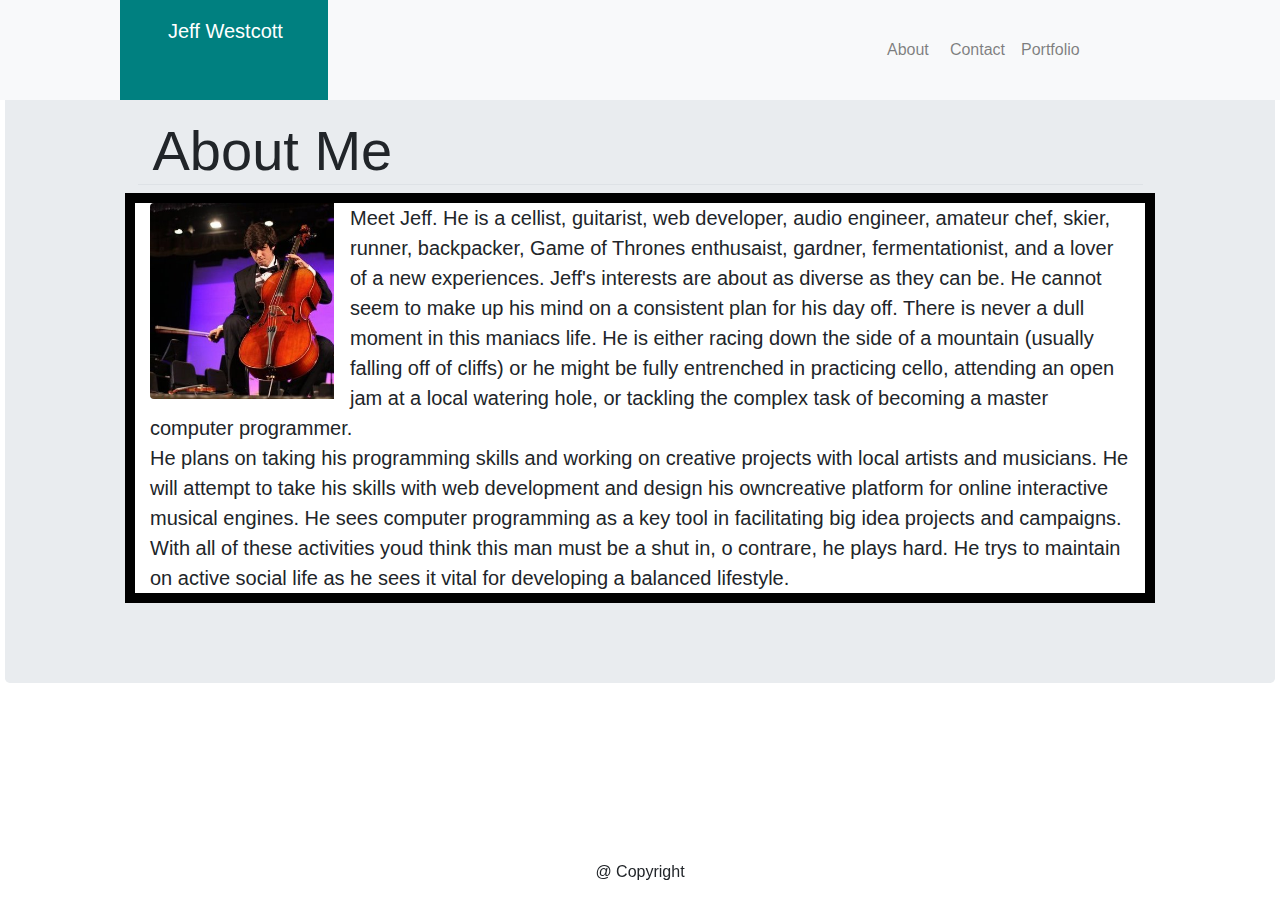
==== index.html @ c1f51937 "initial commit" ====
<!DOCTYPE html>
<html>

<head>
  <title>About Jeff</title>
  <meta charset="utf-8">
  <meta name="viewport" content="width=device-width, initial-scale=1, shrink-to-fit=no">
  <link rel="stylesheet" href="https://stackpath.bootstrapcdn.com/bootstrap/4.3.1/css/bootstrap.min.css" integrity="sha384-ggOyR0iXCbMQv3Xipma34MD+dH/1fQ784/j6cY/iJTQUOhcWr7x9JvoRxT2MZw1T"
    crossorigin="anonymous">
  <link rel="stylesheet" type="text/css" href="assets/css/style.css">
</head>

<nav class="navbar navbar-expand-md navbar-light bg-light fixed-top"
      style="height: 100px">
    <div class="col-md-1"></div>
    <a class="navbar-brand 
          px-5 col-md-2 
          bg-#4aaaa5 text-white 
          align-middle 
          p-3 
          bd-highlight 
          overflow-auto" 
        style="background-color:teal; height: 100px; "  
        href="#">
         Jeff Westcott 
    </a>


    <button class="navbar-toggler" type="button" data-toggle="collapse" data-target="#navbarNav" aria-controls="navbarNav"
      aria-expanded="false" aria-label="Toggle navigation">
      <span class="navbar-toggler-icon"></span>
    </button>
    
    <div class="col-md-5"></div>
    <div class="collapse navbar-collapse" id="navbarNav">
      <ul class="navbar-nav">
        <li class="nav-item col-md-4">
          <a class="nav-link" href="#">About</a>
        </li>
        <li class="nav-item">
          <a class="nav-link" href="#">Contact</a>
        </li>
        <li class="nav-item">
          <a class="nav-link" href="#">Portfolio</a>

        </li>
      </ul>
    </div>
  </nav>
<hr>
<body class="body1 wrapper card-body back"
      style="background-image: url(crossline-lines.png) repeat center center /cover">
  
  <div class="jumbotron row">    
    <br>
      <div class="col-md-1"></div>
      
      <h1 class="display-4 col-md-10 border-bottom" > About Me</h1>
      <div class ="col-md-1"></div>
   <div class="row">  
      <div class="col-md-1"></div>
      <p class="lead col-md-10">
        
        <img src="assets/images/Bio image.jpg" class="img-fluid rounded float-left pr-3" width="200px" height="100px" alt="Responsive image" > 
        Meet Jeff. He is a cellist, guitarist, web developer, audio engineer, amateur chef, skier,
        runner,
        backpacker, Game of Thrones enthusaist, gardner, fermentationist, and a lover of a new experiences. Jeff's
        interests are about as diverse as they can be. He cannot seem to make up his mind on a consistent plan for
        his day off. There is never a dull moment in this maniacs life. He is either racing down the side of a
        mountain (usually falling off of cliffs) or he might be fully entrenched in practicing cello, attending an
        open jam at a local watering hole, or tackling the complex task of becoming a master computer programmer.
       <br>
        He plans on taking
        his programming skills and working on creative projects with local artists and musicians. He will attempt
        to take his skills with web development and design his owncreative platform for online interactive musical
        engines. He sees computer programming as a key tool in facilitating big idea projects and campaigns.
        <br>
        With all
        of these activities youd think this man must be a shut in, o contrare, he plays hard. He trys to maintain
        on active social life as he sees it vital for developing a balanced lifestyle.
      </p>
  </div> 
  
  
  
  <div class="push"></div>
  <script src="https://code.jquery.com/jquery-3.3.1.slim.min.js" integrity="sha384-q8i/X+965DzO0rT7abK41JStQIAqVgRVzpbzo5smXKp4YfRvH+8abtTE1Pi6jizo"
    crossorigin="anonymous"></script>
  <script src="https://cdnjs.cloudflare.com/ajax/libs/popper.js/1.14.7/umd/popper.min.js" integrity="sha384-UO2eT0CpHqdSJQ6hJty5KVphtPhzWj9WO1clHTMGa3JDZwrnQq4sF86dIHNDz0W1"
    crossorigin="anonymous"></script>
  <script src="https://stackpath.bootstrapcdn.com/bootstrap/4.3.1/js/bootstrap.min.js" integrity="sha384-JjSmVgyd0p3pXB1rRibZUAYoIIy6OrQ6VrjIEaFf/nJGzIxFDsf4x0xIM+B07jRM"
    crossorigin="anonymous"></script>
 <!-- Footer -->
<footer class="page-footer font-small bg-white">

    <!-- Copyright -->
    <div class="footer-copyright text-center py-3 fixed-bottom">@ Copyright
    </div>
    <!-- Copyright -->
  
  </footer>
  <!-- Footer -->
</body>
<style>
  body{
    background-image: href("crossline-lines.png");
    background-repeat: repeat;
    font: "Arial', 'Helvetica Neue', 'Helvetica', 'sans-serif'";
    height: 700px;
  }
  .lead {
border: 10px solid black;
background: white;
  }


</style>
</html>
---- assets/css/style.css ----
.textArea {
    width: 980px;
    margin: 0 auto;
    }
  #section{
     width: 980px;
     margin: 0 auto;
  }
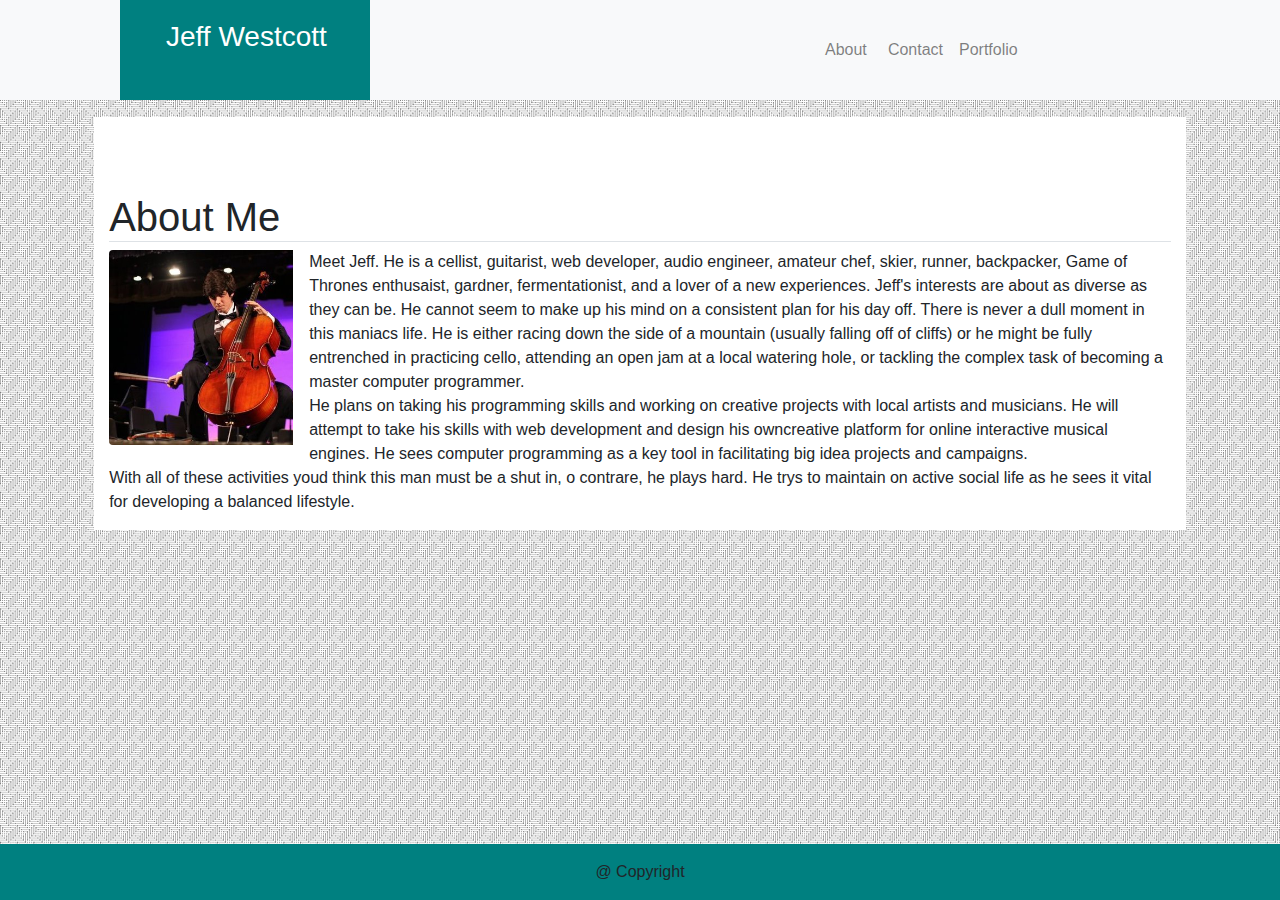
==== commit 0bf3f511: "updated" ====
--- a/index.html
+++ b/index.html
@@ -5,63 +5,63 @@
   <title>About Jeff</title>
   <meta charset="utf-8">
   <meta name="viewport" content="width=device-width, initial-scale=1, shrink-to-fit=no">
-  <link rel="stylesheet" href="https://stackpath.bootstrapcdn.com/bootstrap/4.3.1/css/bootstrap.min.css" integrity="sha384-ggOyR0iXCbMQv3Xipma34MD+dH/1fQ784/j6cY/iJTQUOhcWr7x9JvoRxT2MZw1T"
-    crossorigin="anonymous">
+  <link rel="stylesheet" href="https://stackpath.bootstrapcdn.com/bootstrap/4.3.1/css/bootstrap.min.css"
+    integrity="sha384-ggOyR0iXCbMQv3Xipma34MD+dH/1fQ784/j6cY/iJTQUOhcWr7x9JvoRxT2MZw1T" crossorigin="anonymous">
   <link rel="stylesheet" type="text/css" href="assets/css/style.css">
 </head>
+<!-- Navbar Expand Me -->
+<nav class="navbar navbar-expand-md navbar-light bg-light fixed-top " style="height: 100px">
+  <div class="col-md-1"></div>
 
-<nav class="navbar navbar-expand-md navbar-light bg-light fixed-top"
-      style="height: 100px">
+  <!-- Name -->
+  <a class="navbar-brand 
+        col-md-2 
+        bg-#4aaaa5
+        text-white 
+        p-3 
+    " style="background-color:teal; height: 100px; min-width: 250px; " href="#">
+    <p style="font-size: 21pt; overflow: auto; margin: 0 auto; padding-left: 30px; ">
+      Jeff Westcott
+    </p>
+  </a>
+  <!--Dropdown menu-->
+  <button class="navbar-toggler" type="button" data-toggle="collapse" data-target="#navbarNav" aria-controls="navbarNav"
+    aria-expanded="false" aria-label="Toggle navigation">
+    <span class="navbar-toggler-icon"></span>
+  </button>
+
+  <div class="col-md-4"></div>
+
+  <!-- PageLinks -->
+  <div class="collapse navbar-collapse" id="navbarNav">
+    <ul class="navbar-nav">
+      <li class="nav-item col-md-4">
+        <a class="nav-link" href="index.html">About</a>
+      </li>
+      <li class="nav-item">
+        <a class="nav-link" href="contact.html">Contact</a>
+      </li>
+      <li class="nav-item">
+        <a class="nav-link" href="portfolio.html">Portfolio</a>
+        <div class="col-md-1"></div>
+      </li>
+    </ul>
+  </div>
+</nav>
+<hr>
+
+<body background="assets/images/crossline-lines/crossline-lines.png">
+
+  <div class="row" style="margin-top:100px; height: 400px;">
+    <br>
     <div class="col-md-1"></div>
-    <a class="navbar-brand 
-          px-5 col-md-2 
-          bg-#4aaaa5 text-white 
-          align-middle 
-          p-3 
-          bd-highlight 
-          overflow-auto" 
-        style="background-color:teal; height: 100px; "  
-        href="#">
-         Jeff Westcott 
-    </a>
-
-
-    <button class="navbar-toggler" type="button" data-toggle="collapse" data-target="#navbarNav" aria-controls="navbarNav"
-      aria-expanded="false" aria-label="Toggle navigation">
-      <span class="navbar-toggler-icon"></span>
-    </button>
+    <div style="background: white;" class="col-md-10" >
     
-    <div class="col-md-5"></div>
-    <div class="collapse navbar-collapse" id="navbarNav">
-      <ul class="navbar-nav">
-        <li class="nav-item col-md-4">
-          <a class="nav-link" href="#">About</a>
-        </li>
-        <li class="nav-item">
-          <a class="nav-link" href="#">Contact</a>
-        </li>
-        <li class="nav-item">
-          <a class="nav-link" href="#">Portfolio</a>
-
-        </li>
-      </ul>
-    </div>
-  </nav>
-<hr>
-<body class="body1 wrapper card-body back"
-      style="background-image: url(crossline-lines.png) repeat center center /cover">
-  
-  <div class="jumbotron row">    
-    <br>
-      <div class="col-md-1"></div>
-      
-      <h1 class="display-4 col-md-10 border-bottom" > About Me</h1>
-      <div class ="col-md-1"></div>
-   <div class="row">  
-      <div class="col-md-1"></div>
-      <p class="lead col-md-10">
-        
-        <img src="assets/images/Bio image.jpg" class="img-fluid rounded float-left pr-3" width="200px" height="100px" alt="Responsive image" > 
+    
+      <p class="lead" style="background: white; overflow: auto; font-size: 12pt; padding:30px;">
+          <h1 class="border-bottom" style="background: white;"> About Me</h1>
+        <img src="assets/images/Bio image.jpg" class="img-fluid rounded float-left pr-3" width="200px" height="100px"
+          alt="Responsive image">
         Meet Jeff. He is a cellist, guitarist, web developer, audio engineer, amateur chef, skier,
         runner,
         backpacker, Game of Thrones enthusaist, gardner, fermentationist, and a lover of a new experiences. Jeff's
@@ -69,7 +69,7 @@
         his day off. There is never a dull moment in this maniacs life. He is either racing down the side of a
         mountain (usually falling off of cliffs) or he might be fully entrenched in practicing cello, attending an
         open jam at a local watering hole, or tackling the complex task of becoming a master computer programmer.
-       <br>
+        <br>
         He plans on taking
         his programming skills and working on creative projects with local artists and musicians. He will attempt
         to take his skills with web development and design his owncreative platform for online interactive musical
@@ -79,40 +79,34 @@
         of these activities youd think this man must be a shut in, o contrare, he plays hard. He trys to maintain
         on active social life as he sees it vital for developing a balanced lifestyle.
       </p>
-  </div> 
-  
-  
-  
+    </div>
+</div>
+  </div>
   <div class="push"></div>
-  <script src="https://code.jquery.com/jquery-3.3.1.slim.min.js" integrity="sha384-q8i/X+965DzO0rT7abK41JStQIAqVgRVzpbzo5smXKp4YfRvH+8abtTE1Pi6jizo"
-    crossorigin="anonymous"></script>
-  <script src="https://cdnjs.cloudflare.com/ajax/libs/popper.js/1.14.7/umd/popper.min.js" integrity="sha384-UO2eT0CpHqdSJQ6hJty5KVphtPhzWj9WO1clHTMGa3JDZwrnQq4sF86dIHNDz0W1"
-    crossorigin="anonymous"></script>
-  <script src="https://stackpath.bootstrapcdn.com/bootstrap/4.3.1/js/bootstrap.min.js" integrity="sha384-JjSmVgyd0p3pXB1rRibZUAYoIIy6OrQ6VrjIEaFf/nJGzIxFDsf4x0xIM+B07jRM"
-    crossorigin="anonymous"></script>
- <!-- Footer -->
-<footer class="page-footer font-small bg-white">
+  <script src="https://code.jquery.com/jquery-3.3.1.slim.min.js"
+    integrity="sha384-q8i/X+965DzO0rT7abK41JStQIAqVgRVzpbzo5smXKp4YfRvH+8abtTE1Pi6jizo" crossorigin="anonymous">
+  </script>
+  <script src="https://cdnjs.cloudflare.com/ajax/libs/popper.js/1.14.7/umd/popper.min.js"
+    integrity="sha384-UO2eT0CpHqdSJQ6hJty5KVphtPhzWj9WO1clHTMGa3JDZwrnQq4sF86dIHNDz0W1" crossorigin="anonymous">
+  </script>
+  <script src="https://stackpath.bootstrapcdn.com/bootstrap/4.3.1/js/bootstrap.min.js"
+    integrity="sha384-JjSmVgyd0p3pXB1rRibZUAYoIIy6OrQ6VrjIEaFf/nJGzIxFDsf4x0xIM+B07jRM" crossorigin="anonymous">
+  </script>
+  <!-- Footer -->
+  <footer class="page-footer font-small bg-white">
 
-    <!-- Copyright -->
-    <div class="footer-copyright text-center py-3 fixed-bottom">@ Copyright
-    </div>
-    <!-- Copyright -->
-  
-  </footer>
+      <!-- Copyright -->
+      <div class="footer-copyright text-center py-3 fixed-bottom">@ Copyright
+      </div>
+
+
+<style>
+.footer-copyright {
+background: teal;
+}
+</style>
   <!-- Footer -->
 </body>
-<style>
-  body{
-    background-image: href("crossline-lines.png");
-    background-repeat: repeat;
-    font: "Arial', 'Helvetica Neue', 'Helvetica', 'sans-serif'";
-    height: 700px;
-  }
-  .lead {
-border: 10px solid black;
-background: white;
-  }
 
 
-</style>
 </html>